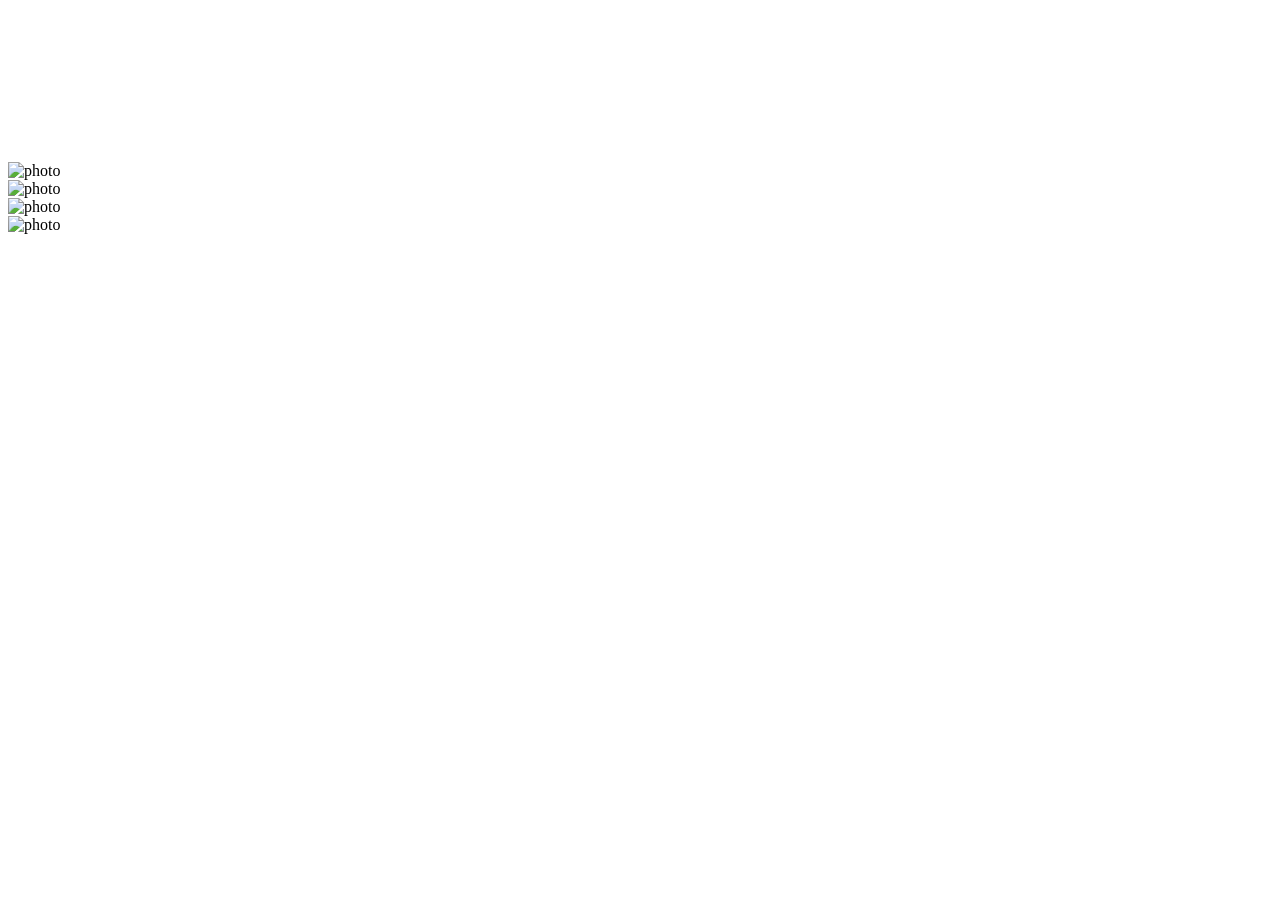
==== Photos/photoPage.html @ 77128142 "committed and sending to github" ====
<!DOCTYPE html>
<html lang="en">
<head>
    <meta charset="UTF-8">
    <meta name="viewport" content="width=device-width, initial-scale=1.0">
    <title>Sort Memories</title>
    <link rel="stylesheet" href="/git-github-demo/Photos/style.css" >
</head>
<body>
    <video autoplay muted loop id="bg-video" alt="background-video">
    <source src="/git-github-demo/Photos/349334_medium.mp4" type="video/mp4">
</video>
<audio src="/git-github-demo/Photos/Edd_Sheeran_-_Perfect_(mp3.pm).mp3" id="bgmusic"></audio>
    <div class="photos">
        <div class="row1">
        <div class="innerPhotos">
            <img id="pic" class= "pic1" src="/git-github-demo/kindpng_1038058.png" type="photo" alt="photo">
        </div>
        <div class="innerPphotos">
            <img id="pic" class= "pic2" src="/git-github-demo/kindpng_1038058.png" type="photo" alt="photo">
        </div>
    </div>
        <div class="row2">
        <div class="innerPhotos">
            <img id="pic" class= "pic3" src="/git-github-demo/kindpng_1038058.png" type="photo" alt="photo">
        </div>
        <div class="innerPhotos">
            <img id="pic" class= "pic4" src="/git-github-demo/kindpng_1038058.png" type="photo" alt="photo">
        </div>
    </div>
    </div>
    <script src="/git-github-demo/Photos/app.js"></script>
</body>
</html>
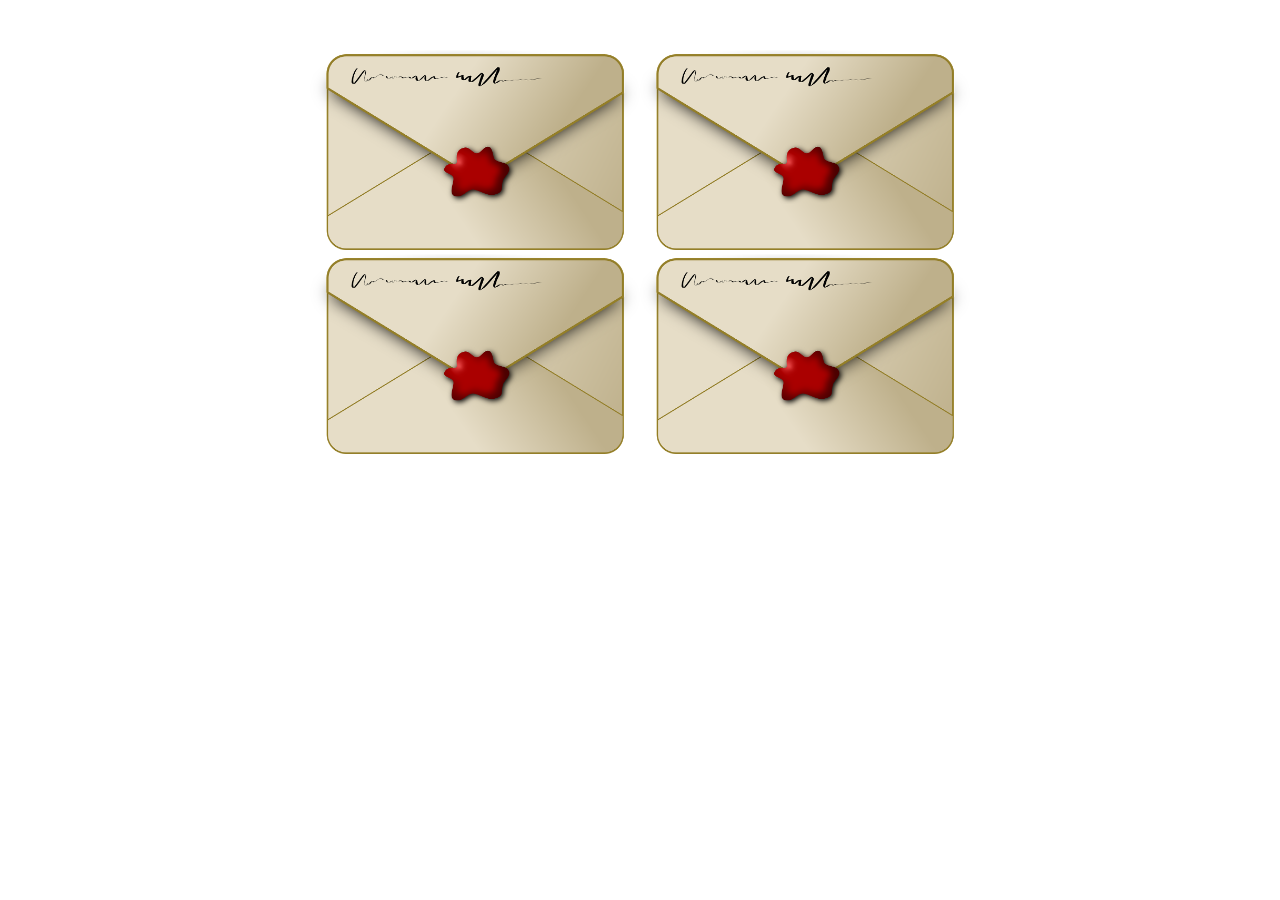
==== commit ac152051: "Change stylesheet link to relative path Updated the stylesheet link to a relative path." ====
--- a/Photos/photoPage.html
+++ b/Photos/photoPage.html
@@ -4,31 +4,31 @@
     <meta charset="UTF-8">
     <meta name="viewport" content="width=device-width, initial-scale=1.0">
     <title>Sort Memories</title>
-    <link rel="stylesheet" href="/git-github-demo/Photos/style.css" >
+    <link rel="stylesheet" href="style.css" >
 </head>
 <body>
     <video autoplay muted loop id="bg-video" alt="background-video">
     <source src="/git-github-demo/Photos/349334_medium.mp4" type="video/mp4">
 </video>
-<audio src="/git-github-demo/Photos/Edd_Sheeran_-_Perfect_(mp3.pm).mp3" id="bgmusic"></audio>
+<audio src="/Photos/Edd_Sheeran_-_Perfect_(mp3.pm).mp3" id="bgmusic"></audio>
     <div class="photos">
         <div class="row1">
         <div class="innerPhotos">
-            <img id="pic" class= "pic1" src="/git-github-demo/kindpng_1038058.png" type="photo" alt="photo">
+            <img id="pic" class= "pic1" src="kindpng_1038058.png" type="photo" alt="photo">
         </div>
         <div class="innerPphotos">
-            <img id="pic" class= "pic2" src="/git-github-demo/kindpng_1038058.png" type="photo" alt="photo">
+            <img id="pic" class= "pic2" src="kindpng_1038058.png" type="photo" alt="photo">
         </div>
     </div>
         <div class="row2">
         <div class="innerPhotos">
-            <img id="pic" class= "pic3" src="/git-github-demo/kindpng_1038058.png" type="photo" alt="photo">
+            <img id="pic" class= "pic3" src="kindpng_1038058.png" type="photo" alt="photo">
         </div>
         <div class="innerPhotos">
-            <img id="pic" class= "pic4" src="/git-github-demo/kindpng_1038058.png" type="photo" alt="photo">
+            <img id="pic" class= "pic4" src="kindpng_1038058.png" type="photo" alt="photo">
         </div>
     </div>
     </div>
-    <script src="/git-github-demo/Photos/app.js"></script>
+    <script src="/Photos/app.js"></script>
 </body>
-</html>+</html>
--- a/Photos/style.css
+++ b/Photos/style.css
@@ -0,0 +1,28 @@
+#pic{
+    height: 200px;
+}
+.photos{
+    height: 500px;
+    display: flex;
+    justify-content: center;
+    justify-content: center;
+    margin: 20px;
+
+}
+
+#bg-video {
+    position: fixed;
+    top: 0;
+    left: 0;
+    width: 100%;
+    height: 100%;
+    object-fit: cover;
+    z-index: -1;
+}
+.photos{
+    padding: 30px;
+}
+#pic:hover{
+    transform: scale(1.1);
+    cursor: pointer;
+}
